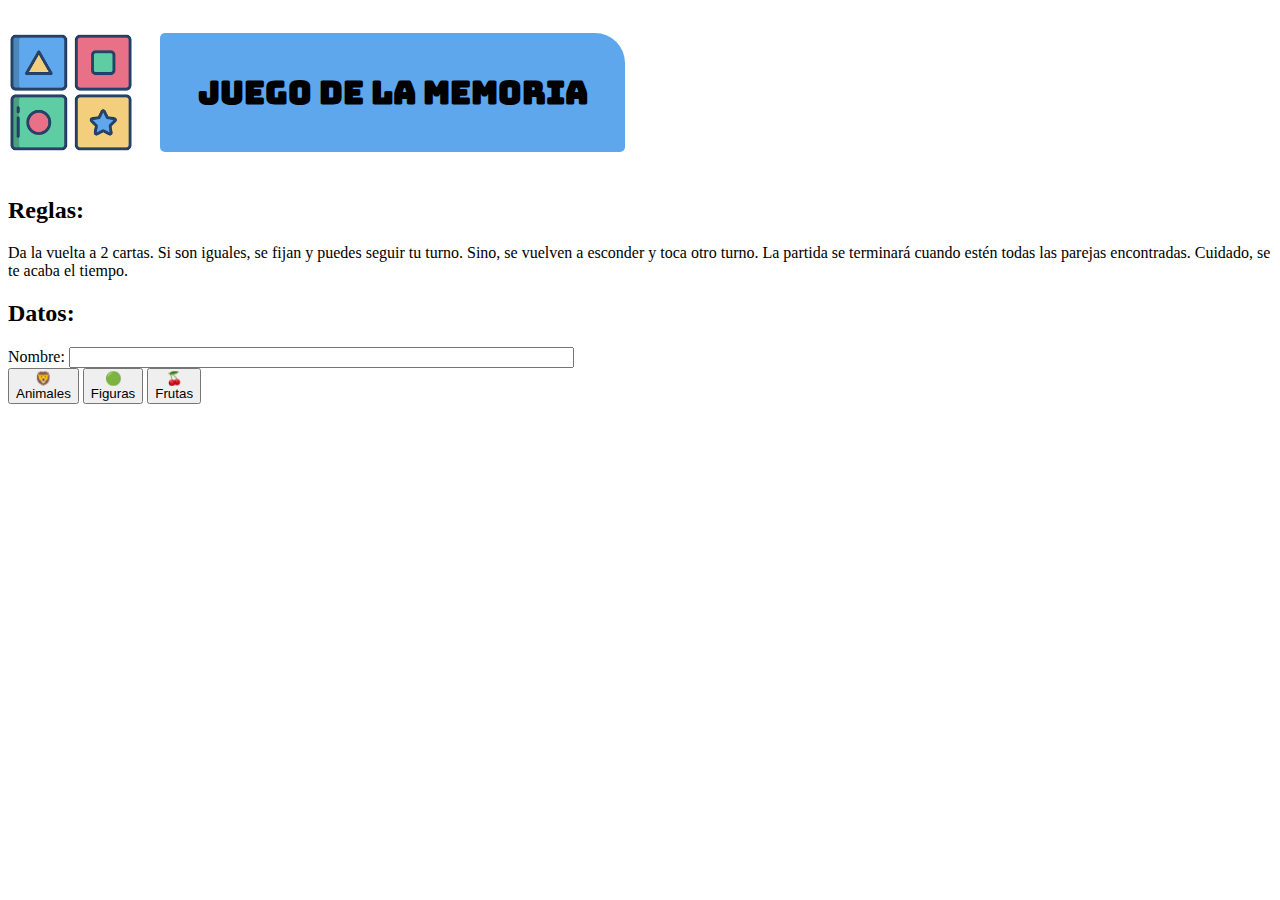
==== index.html @ d4087309 "feat: Add HTML and rules" ====
<!DOCTYPE html>
<html lang="es">
<head>
    <meta charset="UTF-8">
    <meta name="description" content="Juego de la Memoria para Desafío Devs 2024">
    <meta name="keywords" content="Juego, Memoria, Darwoft, 2024, Devs, Desafío">
    <meta name="author" content="Agustina Edmé Aliciardi">
    <meta name="viewport" content="width=device-width, initial-scale=1.0">
    <title>Juego de la Memoria</title>
    <link rel="icon" type="image/png" href="images/logo.png">
    <script type="text/javascript" src="script.js"></script>
    <link rel="stylesheet" href="miEstilo.css" type="text/css">
</head>

<body>
<header>
    <img src="images/logo.png" alt="Logo del Juego">
    <h1 class="nombreJuego">Juego de la Memoria</h1>
</header>
<main>
    <section>
        <h2>Reglas:</h2>
        <p>Da la vuelta a 2 cartas. Si son iguales, se fijan y puedes seguir tu turno. Sino, se vuelven a esconder y toca otro turno. La partida se terminará cuando estén todas las parejas encontradas. Cuidado, se te acaba el tiempo. </p>
    </section>
    <section>
        <h2>Datos:</h2>
        <label for="nombre">Nombre:</label>
        <input name="nombre" id="nombre" type="text" maxlength="40" size="60">
    </section>
    <section>
        <button type="button">
            🦁 <br>
            Animales
        </button>
        <button type="button">
            🟢 <br>
            Figuras
        </button>
        <button type="button">
            🍒  <br>
            Frutas
        </button>
    </section>
</main>
</body>
</html>
---- miEstilo.css ----
@import url('https://fonts.googleapis.com/css2?family=Bungee+Inline&display=swap');

header{
    display: flex;
    align-items: center;
}
h1{
    font-family: "Bungee Inline", sans-serif;
    margin: 2%;
    background-color: #5ea7ec;
    padding: 3%;
    border-radius: 5px 30px 5px 5px;
}

header img{
    width: 10%;
    float: left;
}
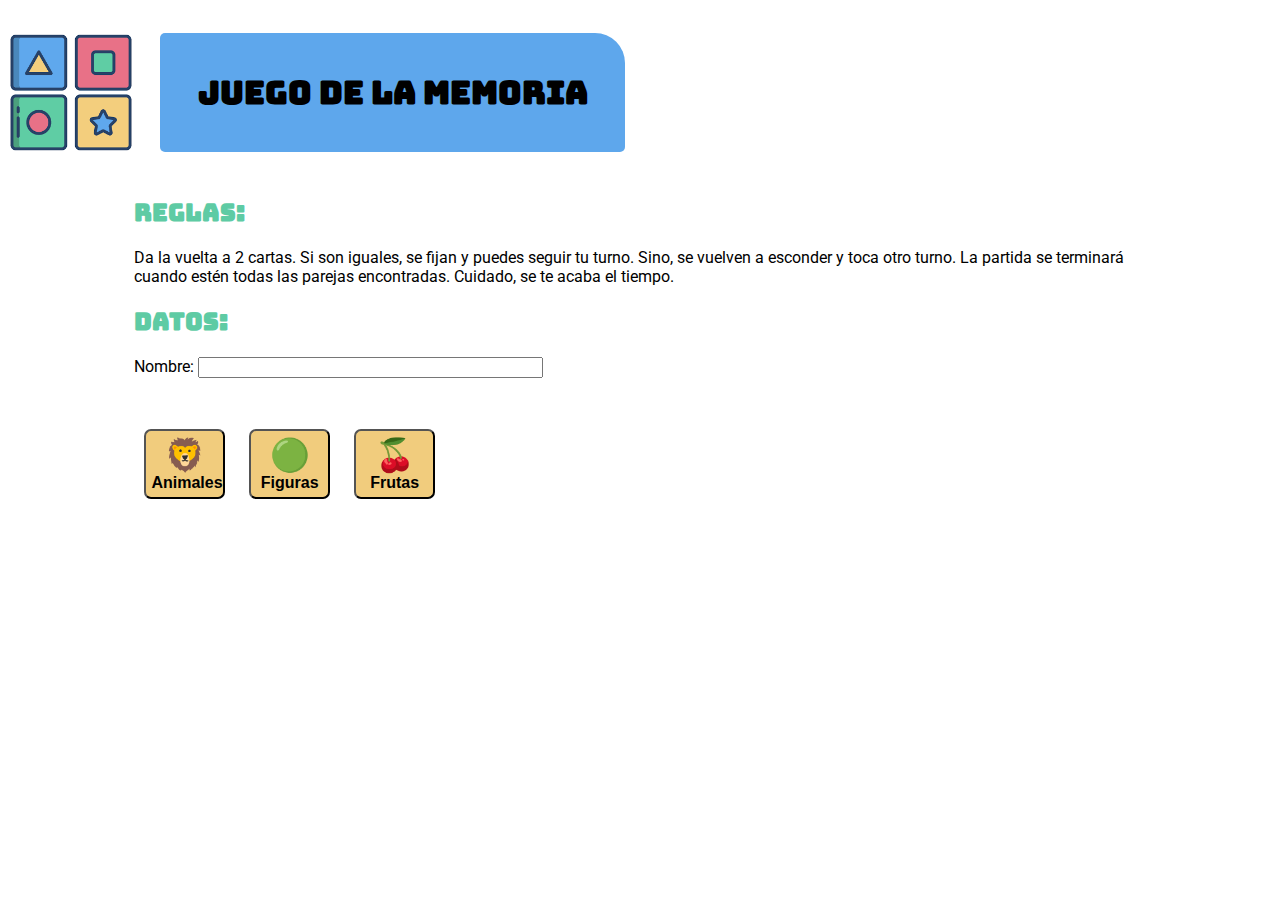
==== commit ffcfccc0: "Navegacion y visual" ====
--- a/index.html
+++ b/index.html
@@ -22,25 +22,27 @@
         <h2>Reglas:</h2>
         <p>Da la vuelta a 2 cartas. Si son iguales, se fijan y puedes seguir tu turno. Sino, se vuelven a esconder y toca otro turno. La partida se terminará cuando estén todas las parejas encontradas. Cuidado, se te acaba el tiempo. </p>
     </section>
-    <section>
-        <h2>Datos:</h2>
-        <label for="nombre">Nombre:</label>
-        <input name="nombre" id="nombre" type="text" maxlength="40" size="60">
-    </section>
-    <section>
-        <button type="button">
-            🦁 <br>
-            Animales
-        </button>
-        <button type="button">
-            🟢 <br>
-            Figuras
-        </button>
-        <button type="button">
-            🍒  <br>
-            Frutas
-        </button>
-    </section>
+    <form></form>
+        <section>
+            <h2>Datos:</h2>
+            <label for="nombre">Nombre:</label>
+            <input name="nombre" id="nombre" type="text" maxlength="40" size="40">
+        </section>
+        <section class="elegiJugar">
+            <button type="button" onclick="cargarJuego(nombre.value, `animales`)">
+                <span>🦁</span> <br>
+                Animales
+            </button>
+            <button type="button" onclick="cargarJuego()">
+                <span>🟢</span> <br>
+                Figuras
+            </button>
+            <button type="button" onclick="cargarJuego()">
+                <span>🍒</span>  <br>
+                Frutas
+            </button>
+        </section>
+    </form>
 </main>
 </body>
 </html>--- a/miEstilo.css
+++ b/miEstilo.css
@@ -1,5 +1,9 @@
 @import url('https://fonts.googleapis.com/css2?family=Bungee+Inline&display=swap');
+@import url('https://fonts.googleapis.com/css2?family=Roboto:ital,wght@0,100;0,300;0,400;0,500;0,700;0,900;1,100;1,300;1,400;1,500;1,700;1,900&display=swap');
 
+body{
+    font-family: "Roboto", sans-serif;
+}
 header{
     display: flex;
     align-items: center;
@@ -14,5 +18,34 @@
 
 header img{
     width: 10%;
+    min-width: 98px;
     float: left;
+}
+
+h2{
+    font-family: "Bungee Inline", sans-serif;
+    color: #5ecba4;
+}
+
+section{
+    margin: 0 10%;
+}
+
+button{
+    margin: 5% 10px;
+    background-color: #f1cc7d;
+    width: 8%;
+    border-radius: 7px;
+    min-width: 50px;
+    font-size: 1em;
+    font-weight: 700;
+    padding: 5px;
+}
+
+button:hover{
+    box-shadow: 3px 3px 3px gray;
+}
+
+.elegiJugar span{
+    font-size: 2rem;
 }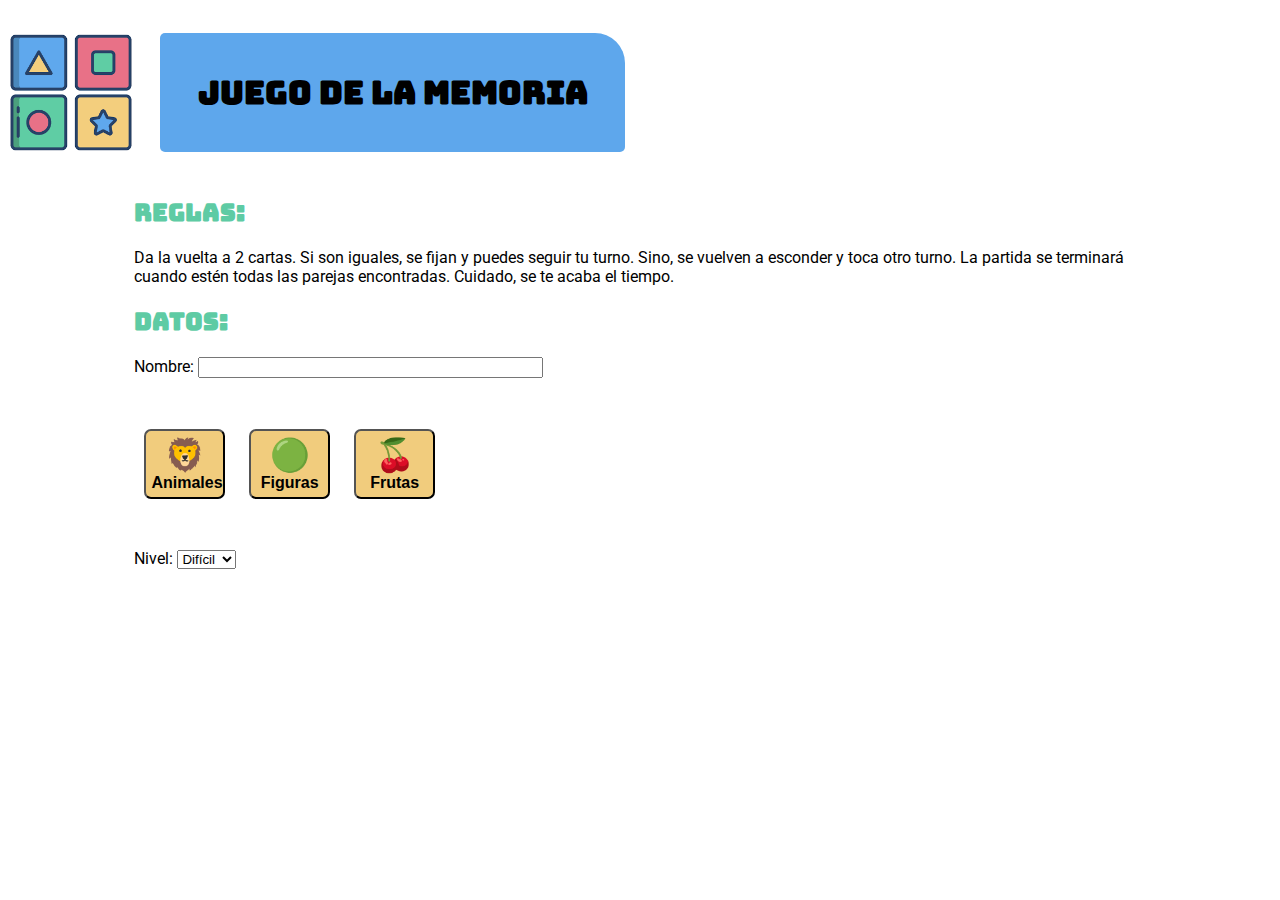
==== commit 138bedc2: "Add level" ====
--- a/index.html
+++ b/index.html
@@ -22,25 +22,33 @@
         <h2>Reglas:</h2>
         <p>Da la vuelta a 2 cartas. Si son iguales, se fijan y puedes seguir tu turno. Sino, se vuelven a esconder y toca otro turno. La partida se terminará cuando estén todas las parejas encontradas. Cuidado, se te acaba el tiempo. </p>
     </section>
-    <form></form>
+    <form>
         <section>
             <h2>Datos:</h2>
             <label for="nombre">Nombre:</label>
             <input name="nombre" id="nombre" type="text" maxlength="40" size="40">
         </section>
         <section class="elegiJugar">
-            <button type="button" onclick="cargarJuego(nombre.value, `animales`)">
+            <button type="button" onclick="cargarJuego(nombre.value, `animales`, nivel.value)">
                 <span>🦁</span> <br>
                 Animales
             </button>
-            <button type="button" onclick="cargarJuego()">
+            <button type="button" onclick="cargarJuego(nombre.value, `figuras`, nivel.value)">
                 <span>🟢</span> <br>
                 Figuras
             </button>
-            <button type="button" onclick="cargarJuego()">
+            <button type="button" onclick="cargarJuego(nombre.value, `frutas`, nivel.value)">
                 <span>🍒</span>  <br>
                 Frutas
             </button>
+        </section>
+        <section>
+            <label for="nivel">Nivel:</label>
+            <select id="nivel" name="nivel">
+                <option value="dificil">Difícil</option>
+                <option value="medio">Medio</option>
+                <option value="facil">Fácil</option>
+            </select>
         </section>
     </form>
 </main>
--- a/miEstilo.css
+++ b/miEstilo.css
@@ -48,4 +48,20 @@
 
 .elegiJugar span{
     font-size: 2rem;
+}
+
+.back{
+    border-radius: 0.3em;
+    padding: 1em 1.5em;
+    cursor: pointer;
+    display: flex;
+}
+
+.back img{
+    height: 20px;
+    margin-right: 5px;
+}
+
+canvas{
+    border: 5px solid #63c8ef;
 }